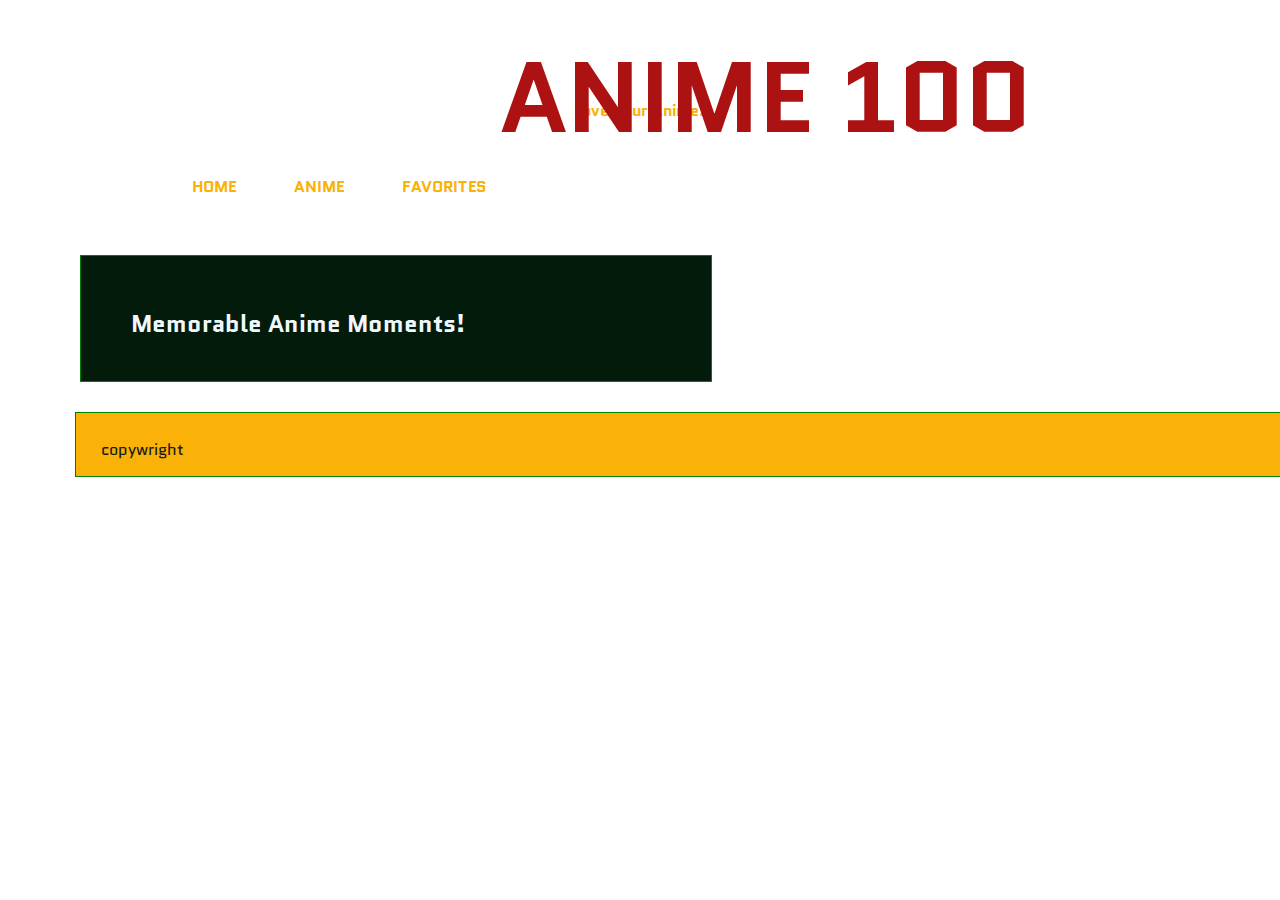
==== anime.html @ 05daa68f "add favorites page design" ====
<!DOCTYPE html>
<html lang="en">
<head>
  <meta charset="UTF-8">
  <meta name="viewport" content="width=device-width, initial-scale=1.0">
  <meta name="keywords"  content="Anime">
  <link rel="stylesheet"  href="assets/css/style.css" type="text/css">
  
  <title>Anime 100</title>
 
</head>
<body>
 
  <header>
   <div class="logo">
    <a href="index.html">
    <h1> Anime 100</h1></a>
  </div>
   <p class="love-text">Love Your Anime!</p>

    <nav>
    <ul class="nav-links">
    <a href="index.html"><li>Home</li></a> 
    <a href="anime.html"><li>Anime</li></a>
    <a href="favorites.html"><li>Favorites</li></a>
  </ul>
  </nav>
  
  </header>



</div>
<section class="moments">
    <h2>Memorable Anime Moments!</h2>
</section>

  

<footer>
    copywright
</footer>




  
</body>
</html>
---- assets/css/style.css ----
@import url('https://fonts.googleapis.com/css2?family=Mate+SC&family=Quantico:ital@1&display=swap');

 *{
   font-family: Quantico, sans-serif;
   margin: 25px;
   }

body{
    background-image: url("/assets/images/dex-ezekiel-IxDPZ-AHfoI-unsplash.jpg");
    background-position: center center;

  }
h1 {

     text-transform: uppercase;
     font-size: 100px;
     color: rgb(173, 18, 18);
     padding: 1px;
     border: 1px;
     height: 30px;
     width: 100%;
     text-align: center;
     position: absolute;
     top: 0px;
     clear: both;
     align-content: center;
     
     }

.nav-links a{
    color: rgb(250, 177, 8);
    text-transform: uppercase;
    text-decoration: none;
    list-style-type: none;
    display: inline-block;
    padding: 1px;
    margin: 1px;
    font-weight: 700;
    
}

.nav-links li:hover{
    color:seagreen;
    text-decoration: none;
    font-size: 30px;

}


.love-text{
    color:rgb(250, 177, 8);
    text-align: center;
    clear: both;
    padding: 1px;
    align-content: center;
    font-weight: 900;
    }

                               /*Club Ethos*/

.community{
    background-color: rgb(3, 27, 11);
    padding: 25px 15px 15px 25px;
    width: 50%;
    border: solid 1px green;
    margin: 30px;
    margin-left: 600px;
    text-transform: capitalize;
    margin: auto;
    display: inline-block;
    overflow-x: auto;
}

.community h2, .rated-head, .lists li, h4, h5{
    color: aliceblue;
}

span{
  color:rgb(246, 250, 8)
}
section > p{
  color: aliceblue;
}

  
 .rated{
    background-color: rgb(3, 27, 11);
    padding: 25px 15px 15px 25px;
    width: 50%;
    border: solid 1px green;
    margin: 30px;
    text-transform: capitalize;
    overflow-x: auto;
  }
.rated .rated-head{
    color: aliceblue;
}


 .watching{
    background-color: rgb(3, 27, 11);
    padding: 25px 15px 15px 25px;
    width: 50%;
    border: solid 1px green;
    margin: 30px;
    color: aliceblue;
    overflow-x: auto;

  }

                  /*Anime link page*/

.moments{
    background-color: rgb(3, 27, 11);
    padding: 25px 15px 15px 25px;
    width: 50%;
    border: solid 1px green;
    margin: 30px;
    color: aliceblue;
  }

  .main-section{
    display:flex;
    flex-direction: row;

  }

                   /* Favorites link page*/

  .quotes{
    background-color: rgb(3, 27, 11);
    padding: 25px 15px 15px 25px;
    width: 50%;
    border: solid 1px green;
    margin: 30px;
    color: aliceblue;
    
  }
  .characters{
    background-color: rgb(3, 27, 11);
    padding: 25px 15px 15px 25px;
    width: 50%;
    border: solid 1px green;
    margin: 1px;
    color: aliceblue;
    justify-content: space-evenly;
    
  }
  .characters img{
    height: 200px;
    width: 200px
  }

                              /*footer*/

footer{
  background-color: rgb(250, 177, 8);
  padding: 25px 15px 15px 25px;
  width: 100%;
  border: solid 1px green;
  color: rgb(25, 26, 27);
  bottom: 0;
}
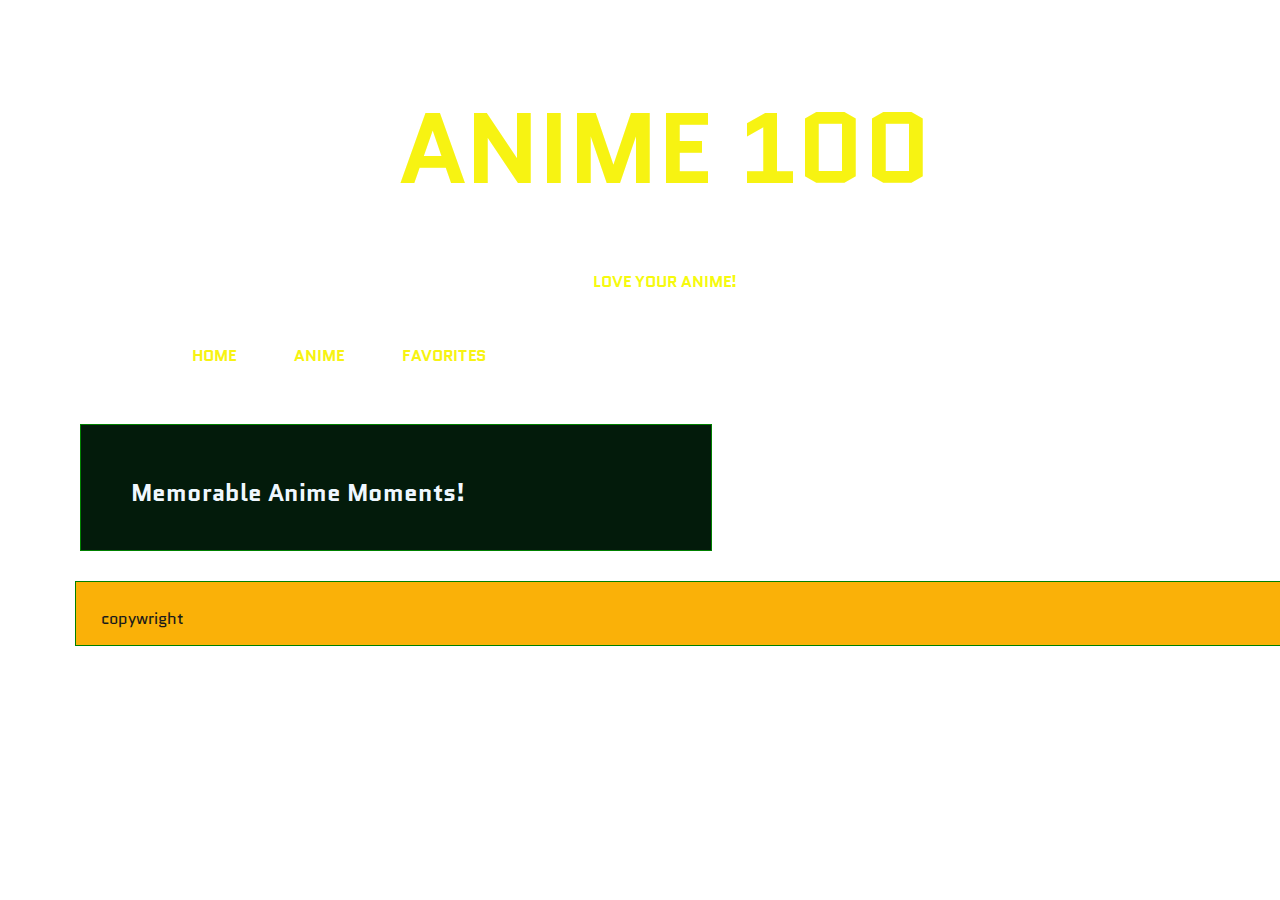
==== commit d1949726: "add logo color and positioning" ====
--- a/anime.html
+++ b/anime.html
@@ -12,11 +12,13 @@
 <body>
  
   <header>
-   <div class="logo">
-    <a href="index.html">
-    <h1> Anime 100</h1></a>
-  </div>
-   <p class="love-text">Love Your Anime!</p>
+    <div class="logo">
+        <a href="index.html">
+        <h1> Anime 100</h1></a>
+        <div>
+          <p class="love-text">Love Your Anime!</p>
+        </div>
+      </div>
 
     <nav>
     <ul class="nav-links">
--- a/assets/css/style.css
+++ b/assets/css/style.css
@@ -10,25 +10,30 @@
     background-position: center center;
 
   }
+a{
+  text-decoration: none;
+}
+.logo{
+  line-height: 1.1;
+  display: block;
+  justify-content: center;
+  padding: 0 auto;
+  width: 100%;
+  text-decoration: none;
+}
+
 h1 {
-
      text-transform: uppercase;
      font-size: 100px;
-     color: rgb(173, 18, 18);
+     color: rgb(247, 243, 18);
      padding: 1px;
-     border: 1px;
-     height: 30px;
-     width: 100%;
      text-align: center;
-     position: absolute;
-     top: 0px;
-     clear: both;
-     align-content: center;
      
-     }
+     
+  }
 
 .nav-links a{
-    color: rgb(250, 177, 8);
+    color: rgb(247, 243, 18);
     text-transform: uppercase;
     text-decoration: none;
     list-style-type: none;
@@ -46,14 +51,21 @@
 
 }
 
+.love-text-div{
+  margin: 0 auto;
+}
 
 .love-text{
-    color:rgb(250, 177, 8);
+    color:rgba(246, 250, 8, 0.993);
     text-align: center;
     clear: both;
     padding: 1px;
     align-content: center;
     font-weight: 900;
+    margin: 5px;
+    text-transform: uppercase;
+    
+    
     }
 
                                /*Club Ethos*/
@@ -160,4 +172,8 @@
   border: solid 1px green;
   color: rgb(25, 26, 27);
   bottom: 0;
+}
+
+@media and screen (max-width 1200px){
+  
 }